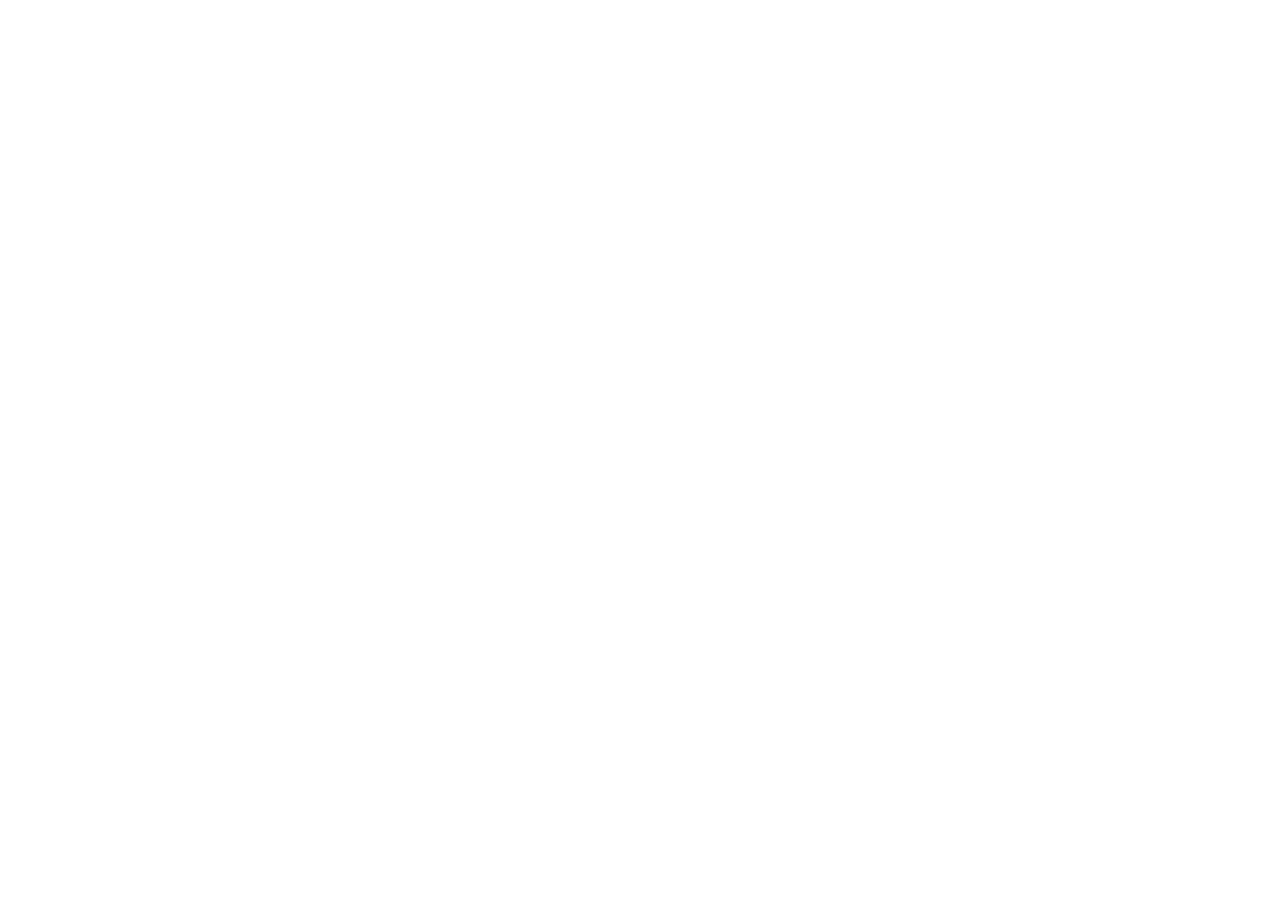
==== index.html @ c60368c9 "first commit" ====
<!DOCTYPE html>
<html lang="en">
  <head>
    <meta charset="UTF-8" />
    <meta http-equiv="X-UA-Compatible" content="IE=edge" />
    <meta name="viewport" content="width=device-width, initial-scale=1.0" />
    <link rel="stylesheet" href="style.css" />
    <title>Shape</title>
  </head>

  <body>
    <canvas id="canvas1"></canvas>
    <script src="script.js"></script>
  </body>
</html>
---- style.css ----
* {
    margin: 0;
    padding: 0;
    box-sizing: border-box;
}

body {
    overflow: hidden; /* to remove the scroll-down element*/
}

#canvas1 {
    position: absolute;
    top: 0;
    left: 0;
}
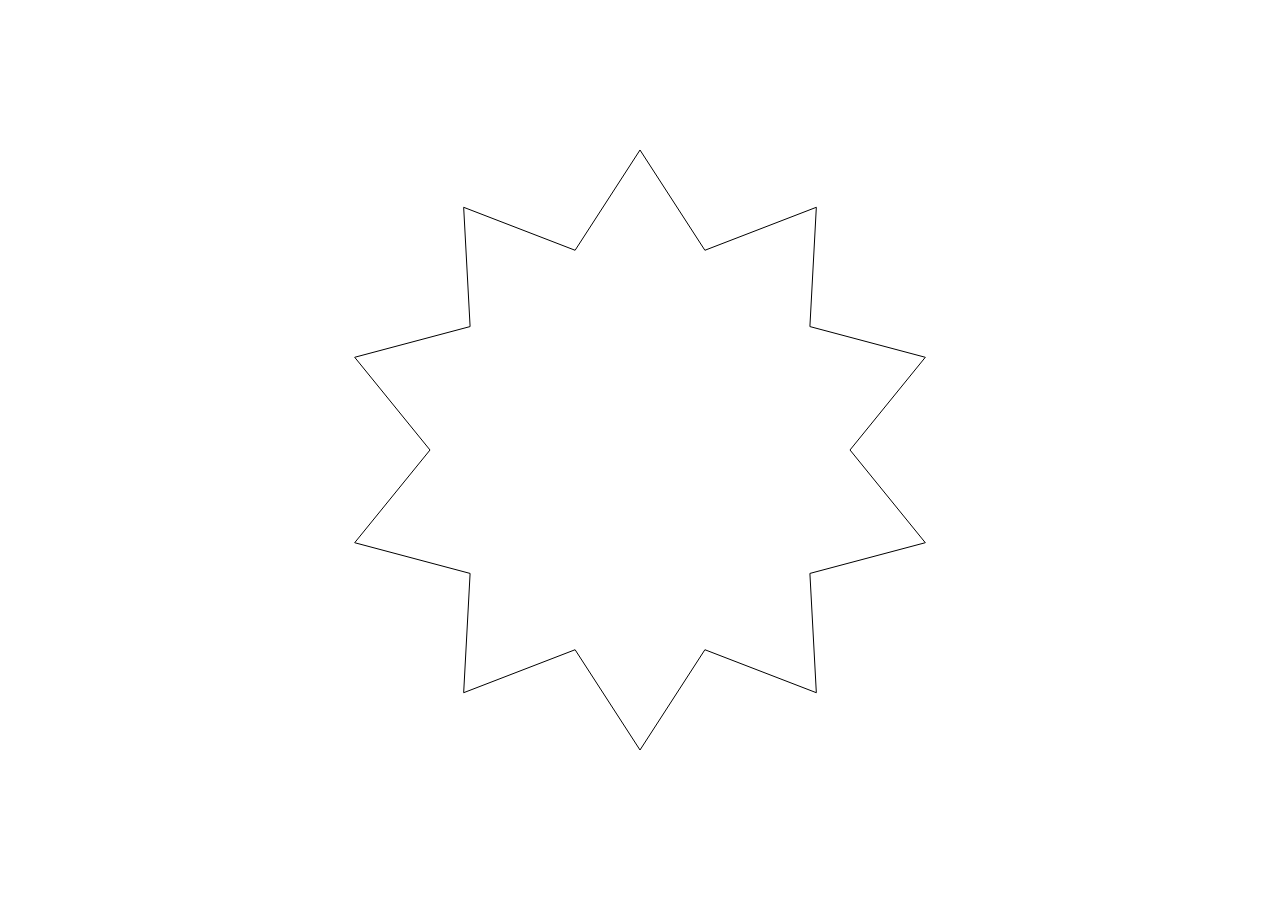
==== commit 7f2c382d: "second submit" ====
--- a/index.html
+++ b/index.html
@@ -7,7 +7,6 @@
     <link rel="stylesheet" href="style.css" />
     <title>Shape</title>
   </head>
-
   <body>
     <canvas id="canvas1"></canvas>
     <script src="script.js"></script>
